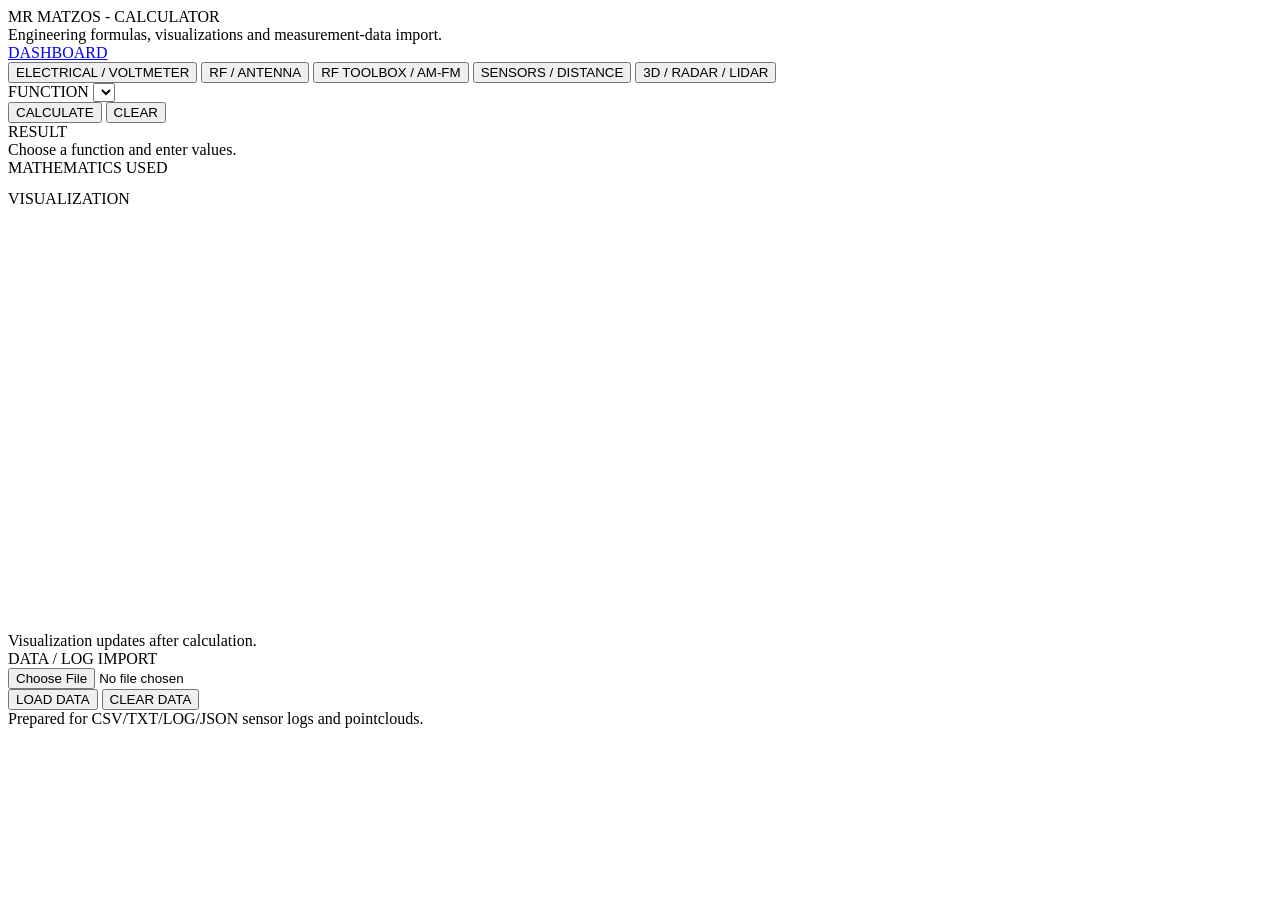
==== web/calculator.html @ 86346754 "Rebuild repository as Circuit_Lab" ====
<!doctype html>
<html lang="sv">
<head>
<meta charset="utf-8">
<meta name="viewport" content="width=device-width, initial-scale=1">
<title>MR MATZOS - CALCULATOR</title>
<link rel="stylesheet" href="/style.css?v=rf-toolbox-amfm-v1">
<link rel="icon" href="/favicon.ico">
</head>
<body>
<div class="page calcPage">
<header class="topbar">
  <div>
    <div class="brand">MR MATZOS - CALCULATOR</div>
    <div class="subline">Engineering formulas, visualizations and measurement-data import.</div>
  </div>
  <div class="navPack">
    <a href="/" class="navBtn topBtn">DASHBOARD</a>
  </div>
</header>

<section class="card">
  <div class="calcTabs">
    <button class="calcTab active" data-tab="electrical">ELECTRICAL / VOLTMETER</button>
    <button class="calcTab" data-tab="rf">RF / ANTENNA</button>
    <button class="calcTab" data-tab="modulation">RF TOOLBOX / AM-FM</button>
    <button class="calcTab" data-tab="sensors">SENSORS / DISTANCE</button>
    <button class="calcTab" data-tab="pointcloud">3D / RADAR / LIDAR</button>
  </div>

  <div class="calcLayout">
    <div class="calcLeft">
      <div class="calcPanel">
        <label class="label">FUNCTION</label>
        <select id="calcFunction" class="field"></select>
      </div>

      <div id="inputPanel" class="calcPanel"></div>

      <div class="row top8">
        <button id="btnCalc" class="btn" type="button">CALCULATE</button>
        <button id="btnClearCalc" class="btn ghost" type="button">CLEAR</button>
      </div>

      <div class="resultBox">
        <div class="resultLabel">RESULT</div>
        <div id="calcResult" class="resultValue">Choose a function and enter values.</div>
      </div>
    </div>

    <div class="calcRight">
      <div class="calcPanel">
        <div class="calcTitle">MATHEMATICS USED</div>
        <pre id="formulaBox" class="formulaBox"></pre>
      </div>

      <div class="calcPanel">
        <div class="calcTitle">VISUALIZATION</div>
        <canvas id="calcCanvas" width="900" height="420"></canvas>
        <div id="visualHint" class="helper top8">Visualization updates after calculation.</div>
      </div>

      <div class="calcPanel">
        <div class="calcTitle">DATA / LOG IMPORT</div>
        <input id="dataFile" class="field" type="file" accept=".csv,.tsv,.txt,.log,.json">
        <div class="row top8">
          <button id="btnLoadData" class="btn" type="button">LOAD DATA</button>
          <button id="btnClearData" class="btn ghost" type="button">CLEAR DATA</button>
        </div>
        <div id="dataSummary" class="helper top8">Prepared for CSV/TXT/LOG/JSON sensor logs and pointclouds.</div>
      </div>
    </div>
  </div>
</section>
</div>

<script src="/calculator.js?v=rf-toolbox-amfm-v1"></script>
</body>
</html>
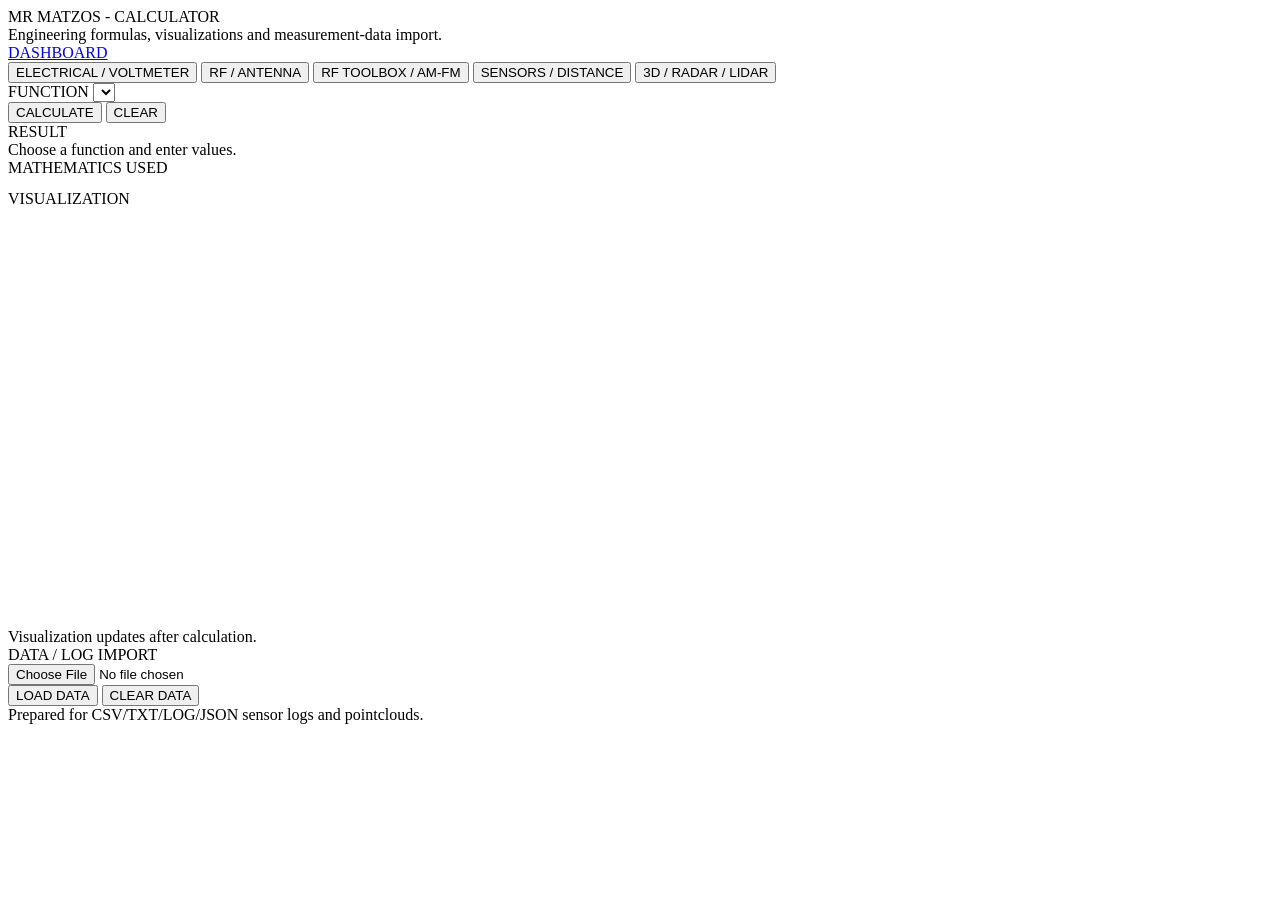
==== commit 610762ae: "Uppdated viusalisation for radar" ====
--- a/web/calculator.html
+++ b/web/calculator.html
@@ -56,7 +56,7 @@
 
       <div class="calcPanel">
         <div class="calcTitle">VISUALIZATION</div>
-        <canvas id="calcCanvas" width="900" height="420"></canvas>
+        <div id="calcCanvas" style="width:100%;height:420px;"></div>
         <div id="visualHint" class="helper top8">Visualization updates after calculation.</div>
       </div>
 
@@ -74,6 +74,7 @@
 </section>
 </div>
 
+<script src="https://cdn.plot.ly/plotly-2.35.2.min.js"></script>
 <script src="/calculator.js?v=rf-toolbox-amfm-v1"></script>
 </body>
 </html>
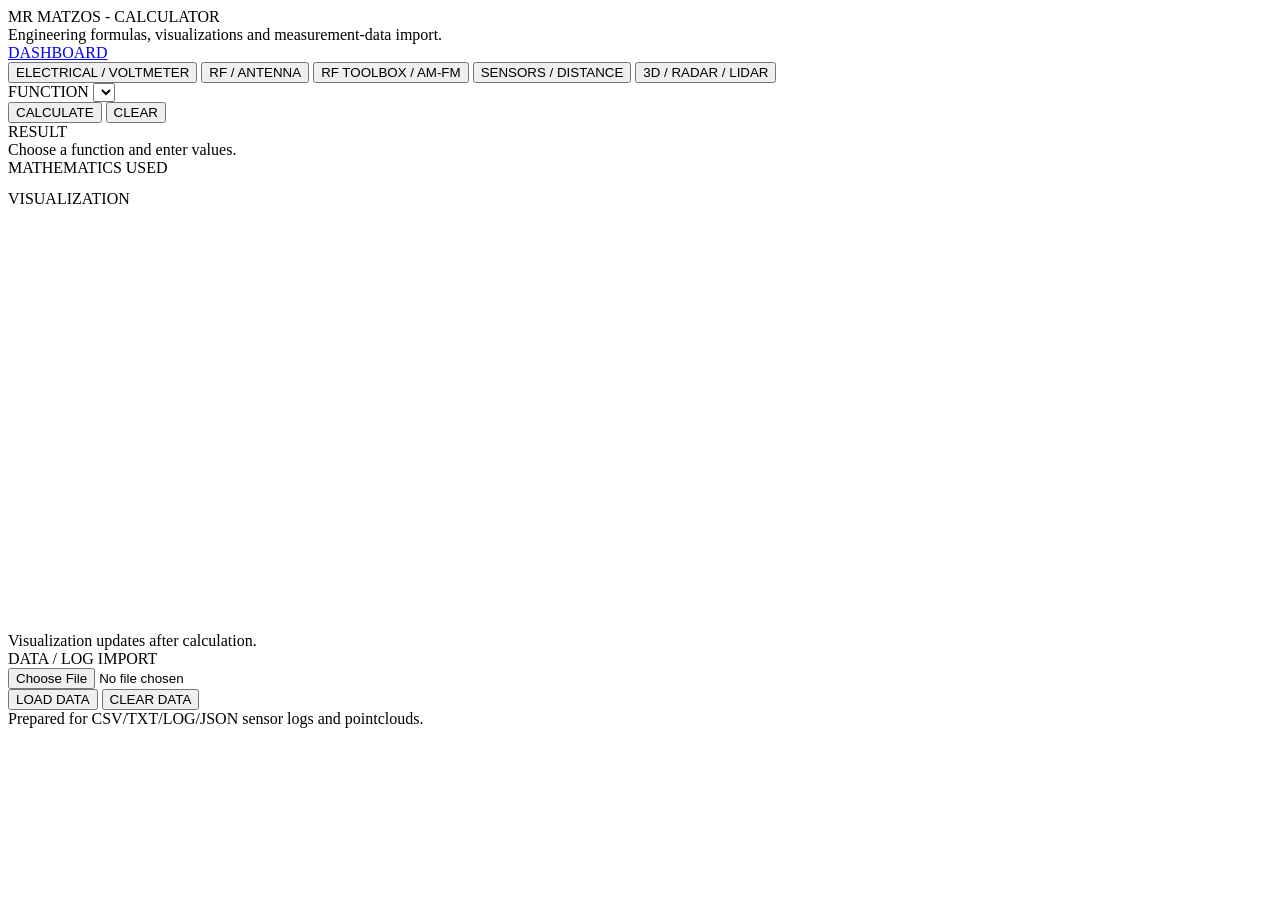
==== commit e3f43ab2: "bugg fixes" ====
--- a/web/calculator.html
+++ b/web/calculator.html
@@ -56,7 +56,8 @@
 
       <div class="calcPanel">
         <div class="calcTitle">VISUALIZATION</div>
-        <div id="calcCanvas" style="width:100%;height:420px;"></div>
+        <canvas id="calcCanvas" width="900" height="420"></canvas>
+        <div id="radar3dPlot" class="radar3dPlot" hidden></div>
         <div id="visualHint" class="helper top8">Visualization updates after calculation.</div>
       </div>
 
@@ -75,6 +76,6 @@
 </div>
 
 <script src="https://cdn.plot.ly/plotly-2.35.2.min.js"></script>
-<script src="/calculator.js?v=rf-toolbox-amfm-v1"></script>
+<script src="/calculator.js?v=rf-toolbox-radar3d-v3-clean"></script>
 </body>
 </html>
